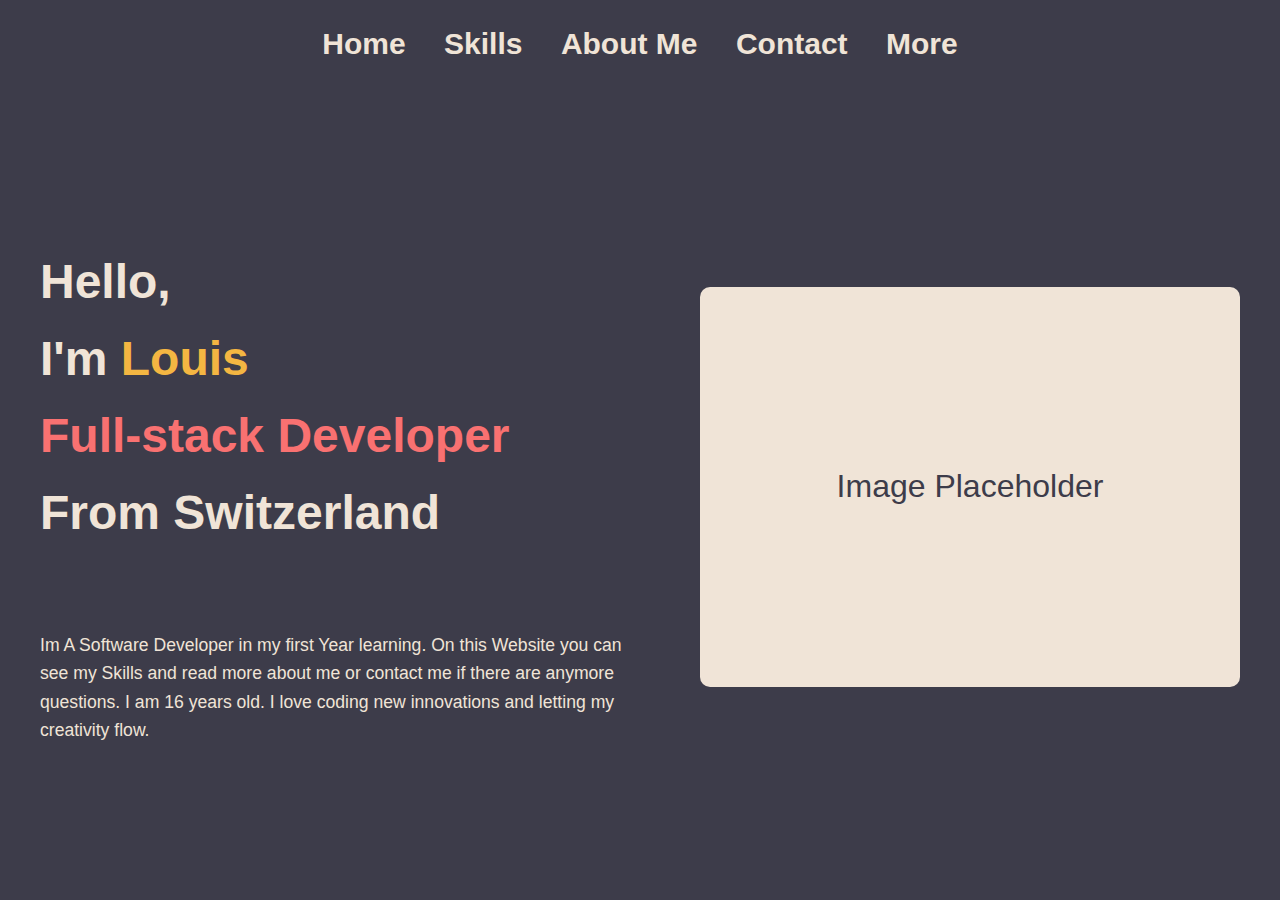
==== index.html @ 08a021f8 "initial commit" ====
<!DOCTYPE html>
<html lang="en">
<head>
    <meta charset="UTF-8">
    <meta name="viewport" content="width=device-width, initial-scale=1.0">
    <title>Louis - Full-stack Developer</title>
    <link rel="stylesheet" href="Style/style.css">
</head>
<body>
    <header>
        <nav>
            <ul>
                <li><a href="index.html">Home</a></li>
                <li><a href="skills.html">Skills</a></li>
                <li><a href="about.html">About Me</a></li>
                <li><a href="contact.html">Contact</a></li>
                <li><a href="more.html">More</a></li>
            </ul>
        </nav>
    </header>
    <section id="home">
        <div class="text-content">
            <h1>Hello,<br> I'm <span>Louis</span><br><span class="highlight">Full-stack Developer</span><br>From Switzerland</h1>
            <p>Im A Software Developer in my first Year learning. On this Website you can see my Skills and read more about me or contact me if there are anymore questions. I am 16 years old. I love coding new innovations and letting my creativity flow.</p>
        </div>
        <div class="image-placeholder">
            Image Placeholder
        </div>
    </section>
</body>
</html>
---- Style/style.css ----
body {
    font-family: 'Roboto', sans-serif;
    margin: 0;
    padding: 0;
    background-color: #3d3c4a;
    color: #f0e4d7;
    line-height: 1.6;
    animation: fadeIn 1s ease-in;
}

@keyframes fadeIn {
    from {
        opacity: 0;
        transform: translateY(10px);
    }
    to {
        opacity: 1;
        transform: translateY(0);
    }
}

header {
    background-color: #3d3c4a; 
    padding: 20px 0;
    position: sticky;
    top: 0;
    z-index: 1000;  
    margin-bottom: 5%;
    animation: fadeIn 1s ease-in;
}

nav ul {
    list-style-type: none;
    margin: 0;
    padding: 0;
    display: flex;
    justify-content: center;
    gap: 3%;
}

nav ul li a {
    color: #f0e4d7;
    text-decoration: none;
    font-weight: bold;
    font-size: 30px;
    transition: color 0.3s ease;
}

nav ul li a:hover {
    color: #f4b642;
}

section {
    padding: 60px 20px;
    text-align: center;
    animation: fadeIn 1s ease-in;
}

h1 span {
    color: #f4b642;
}

h1 .highlight {
    color: #F97171;
}

#home {
    display: flex;
    align-items: center;
    justify-content: space-between;
    max-width: 1200px;
    margin: 0 auto;
}

#home .text-content {
    text-align: left;
    max-width: 50%;
}

#home h1 {
    font-size: 3em;
    margin-bottom: 80px;
}

#home p {
    font-size: 1.1em;
}

#home .image-placeholder {
    width: 45%;
    height: 400px;
    background-color: #f0e4d7;
    display: flex;
    justify-content: center;
    align-items: center;
    border-radius: 10px;
    font-size: 2em;
    color: #3d3c4a;
}

@media (max-width: 768px) {
    #home {
        flex-direction: column;
        align-items: center;
    }

    #home .text-content, #home .image-placeholder {
        max-width: 100%;
        text-align: center;
    }

    #home .text-content {
        margin-bottom: 20px;
    }

    #home h1 {
        font-size: 2.5em;
    }

    #home p {
        font-size: 1em;
    }

    #home .image-placeholder {
        height: 300px;
        font-size: 1.5em;
    }

    #contact form {
        max-width: 90%;
        display: flex;
        flex-direction: column;
        gap: 15px;
        margin: 0 auto; 
        margin-right: 5%;
    }

    #contact form input,
    #contact form textarea {
        width: 100%; 
    }

    #contact form button {
        padding: 15px 20px;
        border: none;
        border-radius: 5px;
        background-color: #ab8686;
        color: #f0e4d7;
        font-weight: bold;
        cursor: pointer;
        transition: background-color 0.3s ease, transform 0.3s ease;
        font-size: 1em;
        margin-top: 3%;
        align-self: center; 
    }

    nav ul li a {
        color: #f0e4d7;
        text-decoration: none;
        font-weight: bold;
        font-size: 20px;
        transition: color 0.3s ease;
    }

}

.skills-container {
    display: flex;
    flex-wrap: wrap;
    justify-content: center;
    gap: 20px;
    animation: fadeIn 1s ease-in;
}

.skill {
    flex: 1;
    min-width: 200px;
    max-width: 300px;
    margin: 20px;
}

.progress {
    background-color: #777680;
    border-radius: 5px;
    overflow: hidden;
    margin-top: 10px;
    height: 20px;
}

.progress-bar {
    height: 100%;
    transition: width 0.5s ease;
}

.progress-bar.python { width: 90%; background-color: #4CAF50; }
.progress-bar.java { width: 80%; background-color: #f4b642; }
.progress-bar.javascript { width: 75%; background-color: #f7df1e; }
.progress-bar.html { width: 85%; background-color: #e34c26; }
.progress-bar.css { width: 80%; background-color: #264de4; }
.progress-bar.react { width: 70%; background-color: #61dbfb; }
.progress-bar.c { width: 60%; background-color: #555555; }
.progress-bar.mysql { width: 70%; background-color: #4479a1; }

#skills h2 {
    color: #f4b642;
    font-size: 2.5em;
    margin-bottom: 20px;
}

#skills p {
    max-width: 800px;
    margin: 20px auto 40px;
    font-size: 1.1em;
    color: #c0c0c0;
}

.skills-content {
    display: flex;
    justify-content: space-between;
    flex-wrap: wrap;
}

.skill {
    width: 45%;
    margin-bottom: 20px;
}

.skill span {
    display: block;
    font-weight: bold;
    margin-bottom: 10px;
}

.skill-icons {
    display: flex;
    justify-content: center;
    gap: 20px;
    margin-top: 20px;
    animation: fadeIn 1s ease-in;
}

.skill-icons img {
    width: 50px;
    height: 50px;
}

.about-content {
    display: flex;
    flex-wrap: wrap;
    justify-content: center;
    gap: 20px;
    max-width: 1000px;
    margin: 0 auto;
    text-align: left;
    animation: fadeIn 1s ease-in;
}

.about-content p {
    flex: 1;
    min-width: 280px;
    max-width: 45%;
}

.more-container {
    display: flex;
    justify-content: space-around;
    flex-wrap: wrap;
    gap: 20px;
    animation: fadeIn 1s ease-in;
}

.more-item {
    flex: 1;
    min-width: 150px;
    max-width: 200px;
    margin: 20px;
    text-align: center;
}

.more-item img {
    width: 100px;
    height: 100px;
}

form {
    max-width: 60%;
    margin: 0 auto;
    padding: 20px;
    display: flex;
    flex-direction: column;
    gap: 15px;
    animation: fadeIn 1s ease-in;
}

form label {
    font-weight: bold;
    margin-bottom: 5px;
}

form input, form textarea {
    margin: auto;
    width: 100%;
    padding: 15px;
    border: 3px solid #777680;
    border-radius: 5px;
    background-color: #3d3c4a;
    color: #f0e4d7;
    font-size: 1em;
    transition: border-color 0.3s ease, background-color 0.3s ease;
}

form input:focus, form textarea:focus {
    border-color: #f4b642;
    outline: none;
}

form button {
    padding: 15px 20px;
    border: none;
    border-radius: 5px;
    background-color: #ab8686;
    color: #f0e4d7;
    font-weight: bold;
    cursor: pointer;
    transition: background-color 0.3s ease, transform 0.3s ease;
    font-size: 1em;
    margin-left: 80%;
    margin-top: 3%;
}

form button:hover {
    background-color: #e5a835;
    transform: translateY(-2px);
}

form button:active {
    transform: translateY(0);
}
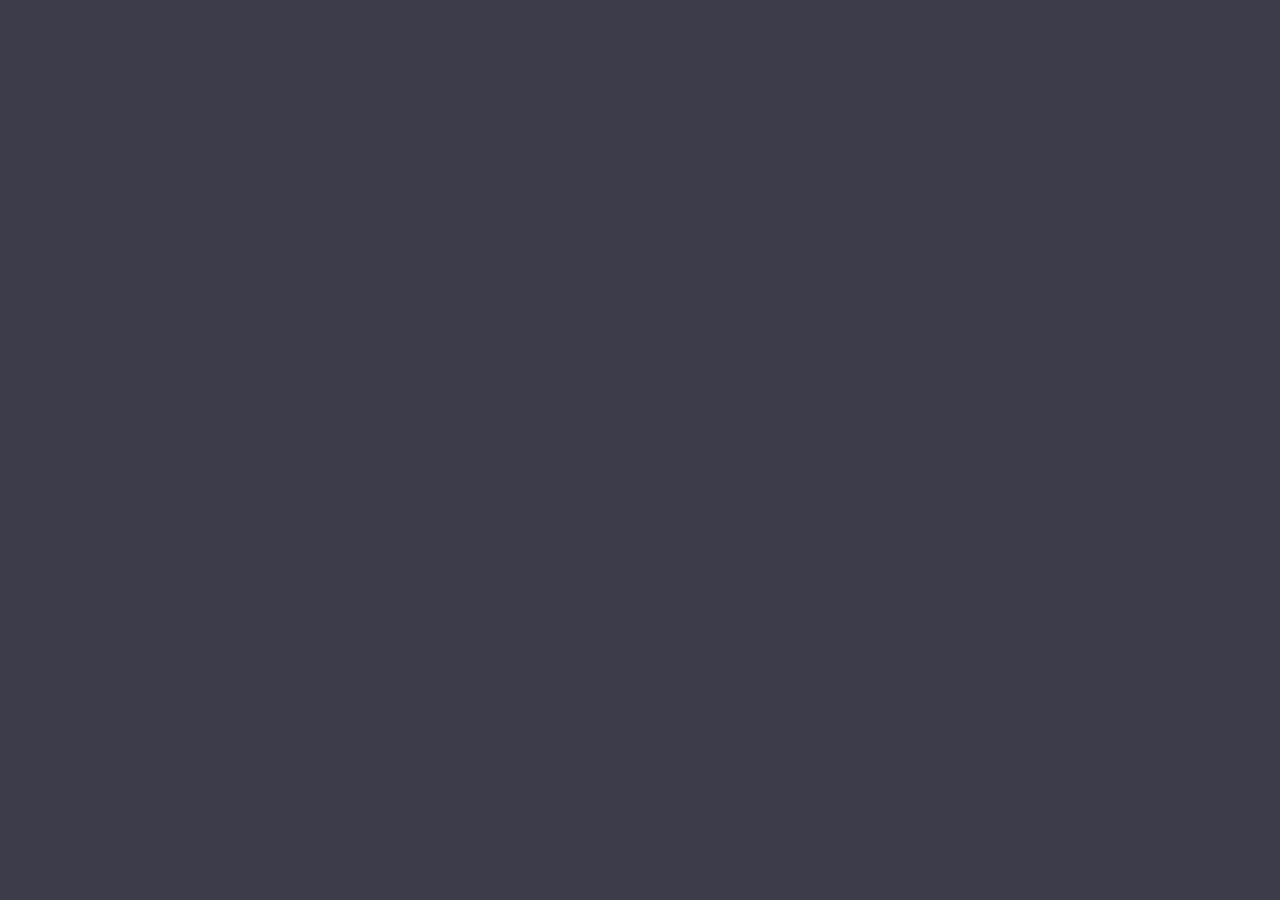
==== commit 3723c626: "finished Website" ====
--- a/index.html
+++ b/index.html
@@ -7,24 +7,23 @@
     <link rel="stylesheet" href="Style/style.css">
 </head>
 <body>
-    <header>
+    <header class="fade-in"> 
         <nav>
             <ul>
                 <li><a href="index.html">Home</a></li>
                 <li><a href="skills.html">Skills</a></li>
                 <li><a href="about.html">About Me</a></li>
                 <li><a href="contact.html">Contact</a></li>
-                <li><a href="more.html">More</a></li>
             </ul>
         </nav>
     </header>
-    <section id="home">
+    <section id="home" class="fade-in" style="animation-delay: 0.4s;">
         <div class="text-content">
             <h1>Hello,<br> I'm <span>Louis</span><br><span class="highlight">Full-stack Developer</span><br>From Switzerland</h1>
-            <p>Im A Software Developer in my first Year learning. On this Website you can see my Skills and read more about me or contact me if there are anymore questions. I am 16 years old. I love coding new innovations and letting my creativity flow.</p>
+            <p>I'm a Software Developer in my first year of learning. On this website, you can see my skills, read more about me, or contact me if there are any more questions. I am 16 years old. I love coding new innovations and letting my creativity flow.</p>
         </div>
         <div class="image-placeholder">
-            Image Placeholder
+            <img src="Source/me.jpg" alt="Me" class="profile-pic">
         </div>
     </section>
 </body>
--- a/Style/style.css
+++ b/Style/style.css
@@ -5,13 +5,13 @@
     background-color: #3d3c4a;
     color: #f0e4d7;
     line-height: 1.6;
-    animation: fadeIn 1s ease-in;
+    overflow-x: hidden;
 }
 
 @keyframes fadeIn {
     from {
         opacity: 0;
-        transform: translateY(10px);
+        transform: translateY(20px);
     }
     to {
         opacity: 1;
@@ -19,14 +19,18 @@
     }
 }
 
+.fade-in {
+    animation: fadeIn 1s ease-in forwards;
+    opacity: 0;
+}
+
 header {
-    background-color: #3d3c4a; 
+    background-color: #3d3c4a;
     padding: 20px 0;
     position: sticky;
     top: 0;
-    z-index: 1000;  
+    z-index: 1000;
     margin-bottom: 5%;
-    animation: fadeIn 1s ease-in;
 }
 
 nav ul {
@@ -53,7 +57,6 @@
 section {
     padding: 60px 20px;
     text-align: center;
-    animation: fadeIn 1s ease-in;
 }
 
 h1 span {
@@ -75,6 +78,7 @@
 #home .text-content {
     text-align: left;
     max-width: 50%;
+    margin-right: 20%;
 }
 
 #home h1 {
@@ -88,14 +92,16 @@
 
 #home .image-placeholder {
     width: 45%;
-    height: 400px;
-    background-color: #f0e4d7;
     display: flex;
     justify-content: center;
     align-items: center;
-    border-radius: 10px;
-    font-size: 2em;
-    color: #3d3c4a;
+}
+
+#home .profile-pic {
+    width: 300px;
+    height: 300px;
+    border-radius: 50%;
+    object-fit: cover;
 }
 
 @media (max-width: 768px) {
@@ -121,23 +127,23 @@
         font-size: 1em;
     }
 
-    #home .image-placeholder {
-        height: 300px;
-        font-size: 1.5em;
+    #home .profile-pic {
+        width: 200px;
+        height: 200px;
     }
 
     #contact form {
         max-width: 90%;
+        padding: 20px;
         display: flex;
         flex-direction: column;
         gap: 15px;
-        margin: 0 auto; 
-        margin-right: 5%;
+        margin: 0 auto;
     }
 
     #contact form input,
     #contact form textarea {
-        width: 100%; 
+        width: 100%;
     }
 
     #contact form button {
@@ -150,8 +156,9 @@
         cursor: pointer;
         transition: background-color 0.3s ease, transform 0.3s ease;
         font-size: 1em;
+        margin-left: 0;
         margin-top: 3%;
-        align-self: center; 
+        align-self: center;
     }
 
     nav ul li a {
@@ -162,6 +169,48 @@
         transition: color 0.3s ease;
     }
 
+    #home .text-content {
+        text-align: left;
+        max-width: 50%;
+        margin-right: 20%;
+    }
+}
+
+.about-content {
+    display: flex;
+    flex-wrap: wrap;
+    justify-content: center;
+    gap: 20px;
+    max-width: 1000px;
+    margin: 0 auto;
+    text-align: left;
+}
+
+.profile-pic {
+    width: 300px;
+    height: 300px;
+    border-radius: 50%;
+    object-fit: cover;
+}
+
+.bio {
+    flex: 1;
+    min-width: 280px;
+    max-width: 45%;
+    color: #c0c0c0;
+    font-size: 1.4em;
+    line-height: 1.8;
+}
+
+.bio h3 {
+    color: #f4b642;
+    font-size: 1.8em;
+    margin-top: 20px;
+    margin-bottom: 10px;
+}
+
+.bio p {
+    margin: 10px 0;
 }
 
 .skills-container {
@@ -169,7 +218,8 @@
     flex-wrap: wrap;
     justify-content: center;
     gap: 20px;
-    animation: fadeIn 1s ease-in;
+    max-width: 1200px;
+    margin: 0 auto;
 }
 
 .skill {
@@ -177,6 +227,19 @@
     min-width: 200px;
     max-width: 300px;
     margin: 20px;
+    text-align: center;
+}
+
+.skill-icon {
+    width: 50px;
+    height: 50px;
+    margin-bottom: 10px;
+}
+
+.skill span {
+    display: block;
+    font-weight: bold;
+    margin-bottom: 10px;
 }
 
 .progress {
@@ -185,6 +248,7 @@
     overflow: hidden;
     margin-top: 10px;
     height: 20px;
+    position: relative;
 }
 
 .progress-bar {
@@ -192,14 +256,20 @@
     transition: width 0.5s ease;
 }
 
-.progress-bar.python { width: 90%; background-color: #4CAF50; }
-.progress-bar.java { width: 80%; background-color: #f4b642; }
-.progress-bar.javascript { width: 75%; background-color: #f7df1e; }
-.progress-bar.html { width: 85%; background-color: #e34c26; }
-.progress-bar.css { width: 80%; background-color: #264de4; }
-.progress-bar.react { width: 70%; background-color: #61dbfb; }
-.progress-bar.c { width: 60%; background-color: #555555; }
-.progress-bar.mysql { width: 70%; background-color: #4479a1; }
+.progress-bar.python { width: 90%; background-color: #A79191; }
+.progress-bar.java { width: 80%; background-color: #A79191; }
+.progress-bar.javascript { width: 75%; background-color: #A79191; }
+.progress-bar.html { width: 85%; background-color: #A79191; }
+.progress-bar.css { width: 80%; background-color: #A79191; }
+.progress-bar.react { width: 70%; background-color: #A79191; }
+.progress-bar.c { width: 60%; background-color: #A79191; }
+.progress-bar.mysql { width: 70%; background-color: #A79191; }
+
+.percentage {
+    font-weight: bold;
+    margin-top: 5px;
+    color: #f0e4d7;
+}
 
 #skills h2 {
     color: #f4b642;
@@ -214,29 +284,11 @@
     color: #c0c0c0;
 }
 
-.skills-content {
-    display: flex;
-    justify-content: space-between;
-    flex-wrap: wrap;
-}
-
-.skill {
-    width: 45%;
-    margin-bottom: 20px;
-}
-
-.skill span {
-    display: block;
-    font-weight: bold;
-    margin-bottom: 10px;
-}
-
 .skill-icons {
     display: flex;
     justify-content: center;
     gap: 20px;
     margin-top: 20px;
-    animation: fadeIn 1s ease-in;
 }
 
 .skill-icons img {
@@ -244,29 +296,11 @@
     height: 50px;
 }
 
-.about-content {
-    display: flex;
-    flex-wrap: wrap;
-    justify-content: center;
-    gap: 20px;
-    max-width: 1000px;
-    margin: 0 auto;
-    text-align: left;
-    animation: fadeIn 1s ease-in;
-}
-
-.about-content p {
-    flex: 1;
-    min-width: 280px;
-    max-width: 45%;
-}
-
 .more-container {
     display: flex;
     justify-content: space-around;
     flex-wrap: wrap;
     gap: 20px;
-    animation: fadeIn 1s ease-in;
 }
 
 .more-item {
@@ -283,13 +317,12 @@
 }
 
 form {
-    max-width: 60%;
+    max-width: 30%;
     margin: 0 auto;
     padding: 20px;
     display: flex;
     flex-direction: column;
     gap: 15px;
-    animation: fadeIn 1s ease-in;
 }
 
 form label {
